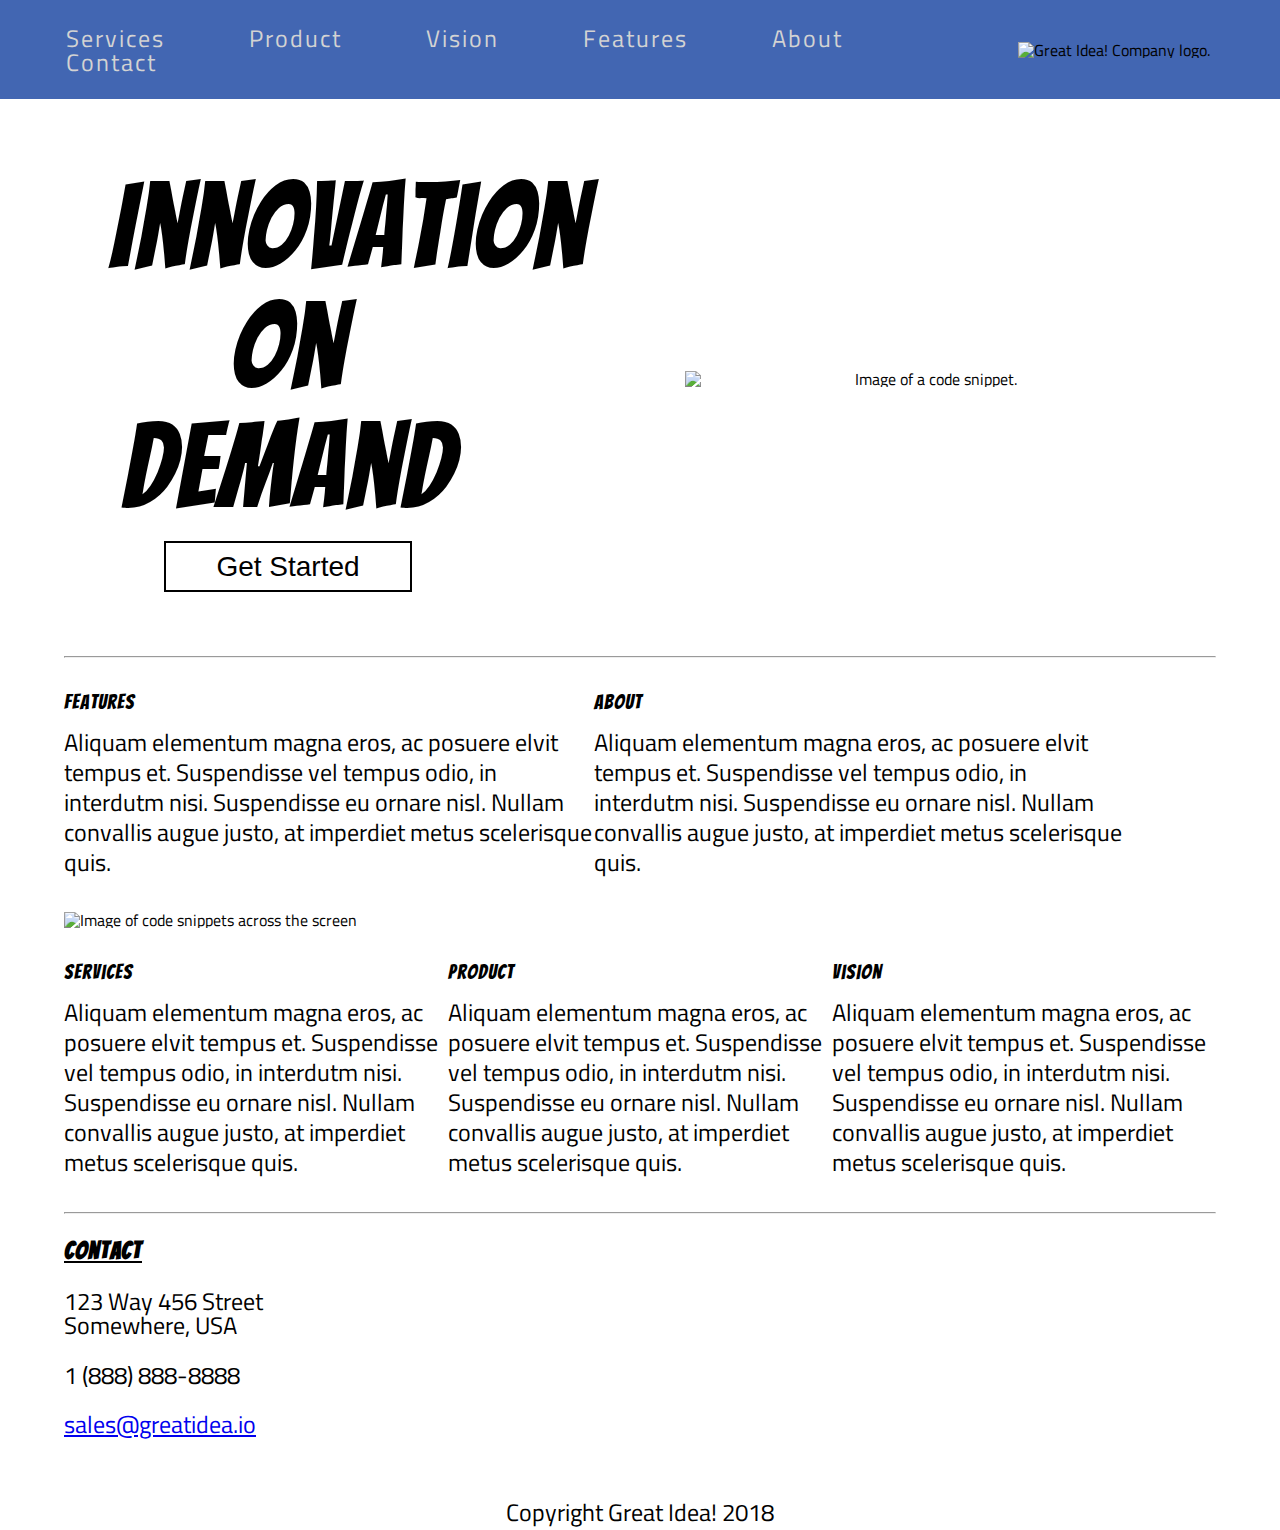
==== index.html @ abefe52a "copied past code" ====
<!DOCTYPE html>
<html lang="en">

  <head>
    <meta charset="utf-8">
    <meta name="viewport" content="width=device-width, initial-scale=1.0">
    <title>Great Idea!</title>
    <link href="https://fonts.googleapis.com/css?family=Bangers|Titillium+Web" rel="stylesheet">
    <link href="https://fonts.googleapis.com/css?family=Lato&display=swap" rel="stylesheet">
    <link href="css/normalize.css" rel="stylesheet">
    <link href="https://fonts.googleapis.com/css?family=Lato|Oswald|Roboto&display=swap" rel="stylesheet">
    <link rel="stylesheet" href="css/index.css">
    <script src="https://cdnjs.cloudflare.com/ajax/libs/html5shiv/3.7.3/html5shiv.js"></script>
  </head>

  <body>
  
    <!-- NAV BAR -->
    <section class="nav">
        <nav>
            <div class="nav-links">
              <a href="services.html">Services</a>
              <a href="product.html">Product</a>
              <a href="#">Vision</a>
              <a href="#">Features</a>
              <a href="#">About</a>
              <a href="contact.html">Contact</a>
            </div>
            <img class="logo" src="img/logo.png" alt="Great Idea! Company logo.">
          </nav>
    </section>


    <!-- HERO SECTION -->
    <section class="hero">
      <div class="hero-title">
        <h1>Innovation On Demand</h1>
        <a href="#"><button>Get Started</button></a>
      </div>
      <img src="img/header-img.png" alt="Image of a code snippet." class="hero-image">
    </section>

    <hr>

    <!-- CONTENT SECTION -->
    <section class="content">
      <div class="content-top">
        <div class="content-info">
            <h3>Features</h3>
            <p>Aliquam elementum magna eros, ac posuere elvit tempus et. Suspendisse vel tempus odio, in interdutm nisi. Suspendisse eu ornare nisl. Nullam convallis augue justo, at imperdiet metus scelerisque quis.</p>
          </div>
          <div class="content-info">
            <h3>About</h3>
            <p>Aliquam elementum magna eros, ac posuere elvit tempus et. Suspendisse vel tempus odio, in interdutm nisi. Suspendisse eu ornare nisl. Nullam convallis augue justo, at imperdiet metus scelerisque quis.</p>
          </div>
      </div>

      <img class="middle-img" src="img/mid-page-accent.jpg" alt="Image of code snippets across the screen">

      <div class="content-bottom">
        <div class="content-info">
          <h3>Services</h3>
          <p>Aliquam elementum magna eros, ac posuere elvit tempus et. Suspendisse vel tempus odio, in interdutm nisi. Suspendisse eu ornare nisl. Nullam convallis augue justo, at imperdiet metus scelerisque quis.</p>
        </div>
        <div class="content-info middle">
          <h3>Product</h3>
          <p>Aliquam elementum magna eros, ac posuere elvit tempus et. Suspendisse vel tempus odio, in interdutm nisi. Suspendisse eu ornare nisl. Nullam convallis augue justo, at imperdiet metus scelerisque quis.</p>
        </div>
        <div class="content-info">
          <h3>Vision</h3>
          <p>Aliquam elementum magna eros, ac posuere elvit tempus et. Suspendisse vel tempus odio, in interdutm nisi. Suspendisse eu ornare nisl. Nullam convallis augue justo, at imperdiet metus scelerisque quis.</p>
        </div>
      </div>
    </section>

    <hr>

    <!-- CONTACT SECTION -->
    <section class="contact">
      <h3>Contact</h3>
      <p>123 Way 456 Street <br> Somewhere, USA</p>
      <p>1 (888) 888-8888</p>
      <a href="sales@greatidea.io">sales@greatidea.io</a>
    </section>

    <!-- FOOTER -->
    <footer>
      Copyright Great Idea! 2018
    </footer>

  </body>

</html>
---- css/index.css ----
/* http://meyerweb.com/eric/tools/css/reset/ 
   v2.0 | 20110126
   License: none (public domain)
*/

html, body, div, span, applet, object, iframe,
h1, h2, h3, h4, h5, h6, p, blockquote, pre,
a, abbr, acronym, address, big, cite, code,
del, dfn, em, img, ins, kbd, q, s, samp,
small, strike, strong, sub, sup, tt, var,
b, u, i, center,
dl, dt, dd, ol, ul, li,
fieldset, form, label, legend,
table, caption, tbody, tfoot, thead, tr, th, td,
article, aside, canvas, details, embed, 
figure, figcaption, footer, header, hgroup, 
menu, nav, output, ruby, section, summary,
time, mark, audio, video {
	margin: 0;
	padding: 0;
	border: 0;
	font-size: 100%;
	font: inherit;
	vertical-align: baseline;
}
/* HTML5 display-role reset for older browsers */
article, aside, details, figcaption, figure, 
footer, header, hgroup, menu, nav, section {
	display: block;
}
body {
	line-height: 1;
}
ol, ul {
	list-style: none;
}
blockquote, q {
	quotes: none;
}
blockquote:before, blockquote:after,
q:before, q:after {
	content: '';
	content: none;
}
table {
	border-collapse: collapse;
	border-spacing: 0;
}

/* Set every element's box-sizing to border-box */
* {
    box-sizing: border-box;
}

html, body {
    height: 100%;
    font-family: 'Titillium Web', sans-serif;
}

h1, h2, h3, h4, h5 {
    font-family: 'Bangers', cursive;
    letter-spacing: 1px;
    margin-bottom: 15px;
}

/* Your code starts here! */

hr {
	margin: 0% 5%;
}

/* -- NAV BAR -- */
.nav {
	padding-bottom: 8%;
}

.mobile-menu {
	display: none;
}

nav {
	display: flex;
	justify-content: space-around;
	align-items: center;
	background-color: #4266B2;
	padding: 2%;
	position: fixed;
	width: 100%;
}

.nav-links a {
	color: lightgrey;
	font-size: 24px;
	text-decoration: none;
	margin: 40px;
	letter-spacing: 2px;
}

.nav-links a:hover {
	text-decoration: underline;
}

.logo {
	width: 20%;
}

h3 {
	font-size: 20px;
}

/* -- HERO SECTION -- */
.hero {
	display: flex;
	justify-content: space-around;
	align-items: center;
	text-align: center;
	padding: 5% 0%;
}

.hero-title {
	text-align: center;
	width: 28%;
}

.hero-title h1 {
	text-align: center;
	font-size: 120px;
}

.hero-title button {
	padding: 2% 14%;
	background: none;
	border: 2px solid black;
	font-size: 28px;
}

.hero-image {
	width: 38%;
}

/* -- CONTENT SECTION -- */
.content {
	margin: 0% 5%;
}

.content-top, .content-bottom {
	display: flex;
}

.content-info {
	width: 46%;
	padding: 3% 0%;	
	font-size: 24px;
}

.content-info p {
	font-size: 24px;
	line-height: 30px;
}

.middle-img {
	width: 100%;
}

/* -- CONTACT SECTION -- */
.contact {
	margin: 2% 0%;
}
.contact h3, p, a {
	font-size: 24px;
}
.contact h3 {
	margin: 2% 5%;
	font-weight: bold;
	text-decoration: underline;
}

.contact p {
	margin: 2% 5%;
}

.contact a {
	margin: 2% 5%;
}

.contact-page {
	text-align: center;
}

/* -- FOOTER -- */
footer {
	text-align: center;
	font-size: 24px;
	margin: 5%;
}

/* ---------- SERVICES PAGE ---------- */

/* -- NAV BAR -- */
.logo-link {
	width: 325px;
}

/* -- SERVICES INFO -- */
.services-info {
	margin: 2% 8%;
}

.services-info h1 {
	font-size: 28px;
}

.services-info p {
	font-size: 22px;
}

.services-header-img {
	width: 100%;
}

/* -- SERVICES SECTION -- */
.services hr {
	margin: 4% 8%;
}

.services-offered {
	display: flex;
	flex-wrap: wrap;
	justify-content: center;
}

.service {
	border: 1px solid grey;
	margin: 2%;
	width: 40%;
	padding: 1.5%;
	background-color: #F4F3F4;
}

.service h2 {
	font-size: 24px;
	padding: 0% 3%;
} 

.service p {
	padding: 3%;
}

.service button {
	margin: 4%;
	padding: 2% 10%;
	background: none;
	border: 2px solid black;
	border-radius: 10px;
	font-size: 18px;
	background-color: white;
}

/* -- ABOUT SECTION-- */
.about {
	display: flex;
	justify-content: space-around;
	margin: 4%;
}

.about-details {
	width: 45%;
}

.about-details h2 {
	font-size: 24px;
}

.about img {
	width: 40%;
}

.about ul {
	margin: 6% 4%;
	font-size: 24px;
}

.about li {
	margin: 2% 0%;
	list-style-type: square;
}

/* -- PRODUCT PAGE -- */
.product-header-img {
	width: 100%;
	height: 500px;
}

/* -- MEDIA QUERIES -- */
@media only screen and (max-width: 600px) {
	.service {
	  width: 80%;
	}

	.nav-links {
		display: none;
	}

	.mobile-menu {
		display: flex;
		width: 50%;
	}
	
  }
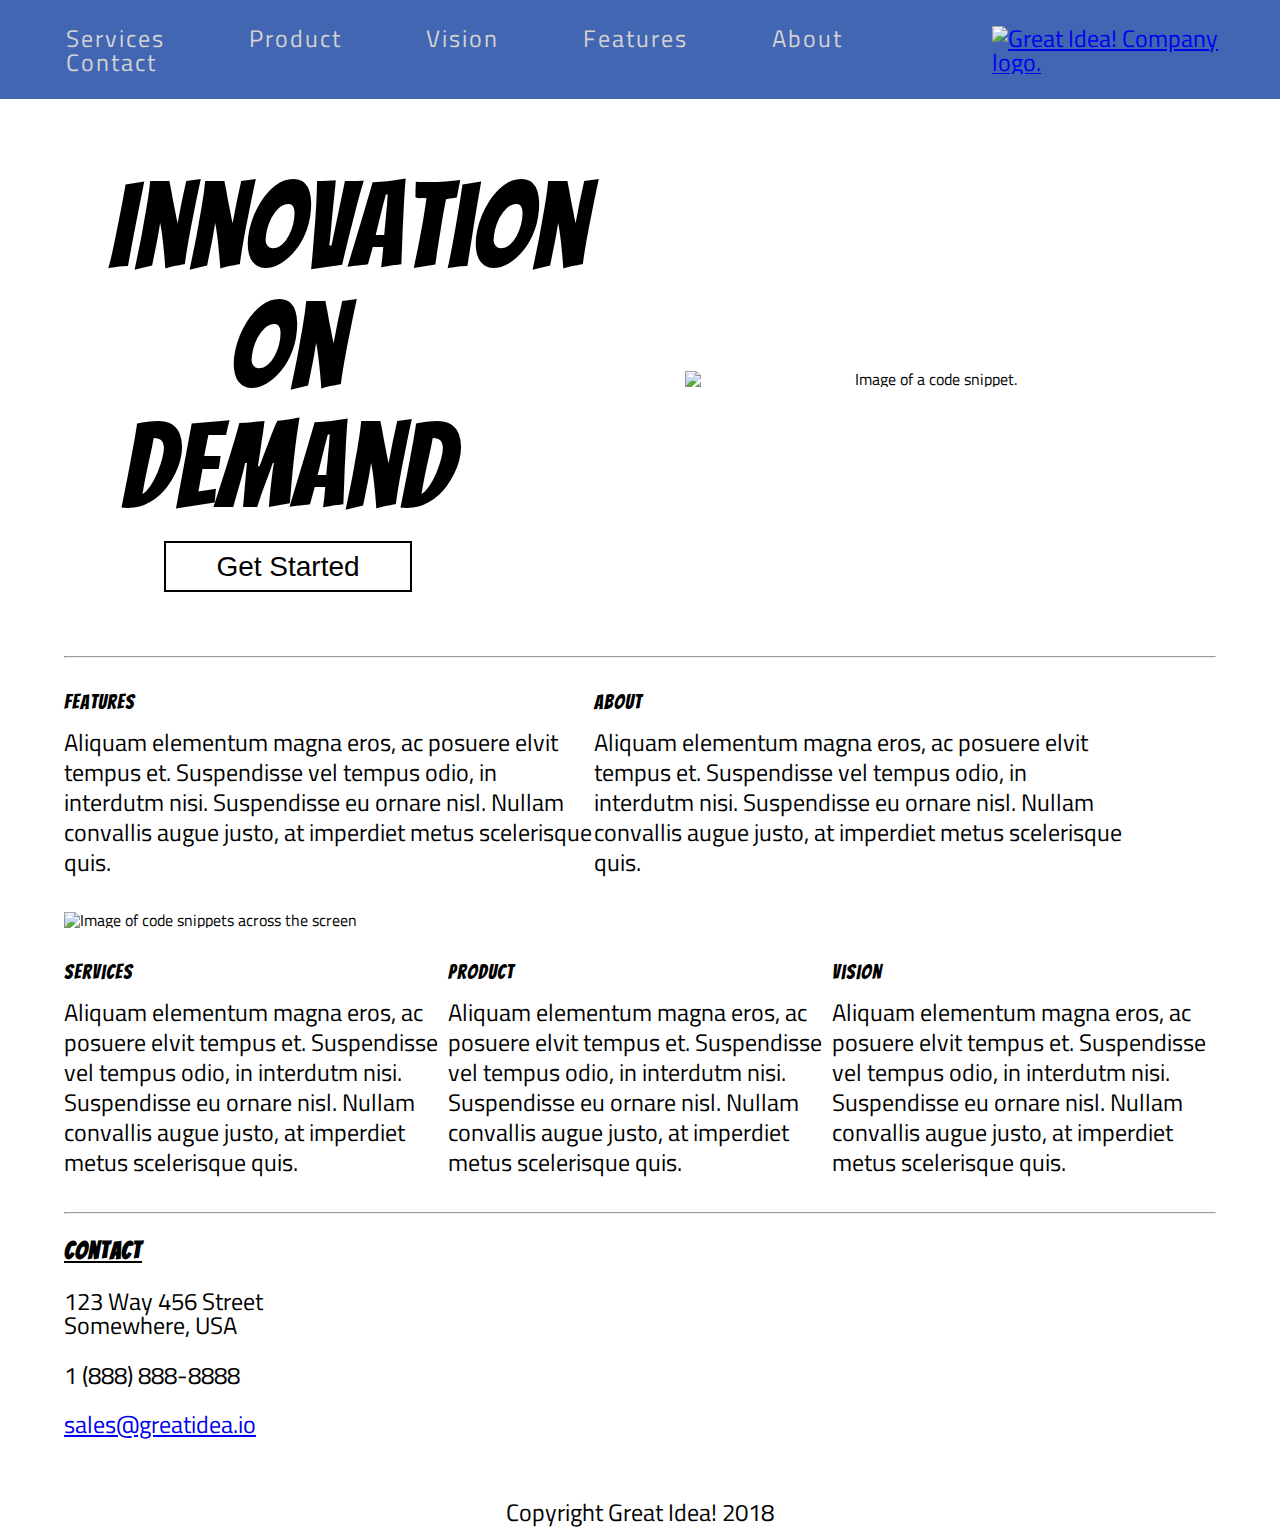
==== commit 5473856b: "tablet view complete" ====
--- a/index.html
+++ b/index.html
@@ -26,7 +26,10 @@
               <a href="#">About</a>
               <a href="contact.html">Contact</a>
             </div>
-            <img class="logo" src="img/logo.png" alt="Great Idea! Company logo.">
+            <div>
+              <img class="mobile-menu" src="img/mobile-menu.png" alt="">
+            </div>
+            <a href="index.html"><img class="logo-link" src="img/logo.png" alt="Great Idea! Company logo."></a>  
           </nav>
     </section>
 
--- a/css/index.css
+++ b/css/index.css
@@ -292,6 +292,8 @@
 }
 
 /* -- MEDIA QUERIES -- */
+
+ /* -- MOBILE MENU -- 
 @media only screen and (max-width: 600px) {
 	.service {
 	  width: 80%;
@@ -306,4 +308,65 @@
 		width: 50%;
 	}
 	
-  }+  } */
+
+@media only screen and (max-width: 800px) {
+    
+    nav {
+        flex-direction: column-reverse;
+    }
+    
+    .nav-links a {
+        margin: 18px;
+    }
+
+    .logo-link {
+        margin: 5% 0%;
+    }
+
+    .hero {
+        margin-top: 15%;
+    }
+
+    .hero-image {
+        display: none;
+    }
+
+    .hero-title {
+        width: 58%;
+    }
+
+    .content-info {
+        width: 50%;
+        padding: 2%;
+    }
+
+    .content-info p {
+        font-size: 18px;
+
+    }
+}
+
+@media only screen and (max-width: 500px) {
+    nav {
+        position: relative;
+    }
+    
+    .nav-links {
+        display: flex;
+        flex-direction: column;
+    }
+    
+    .nav-links a {
+        border-top: 1px solid white;
+        width: 100vw;
+        height: 73px;
+        margin: 0%;
+        text-align: center;
+        padding: 4%;
+    }
+
+    .hero-title {
+        width: 94%;
+    }
+}